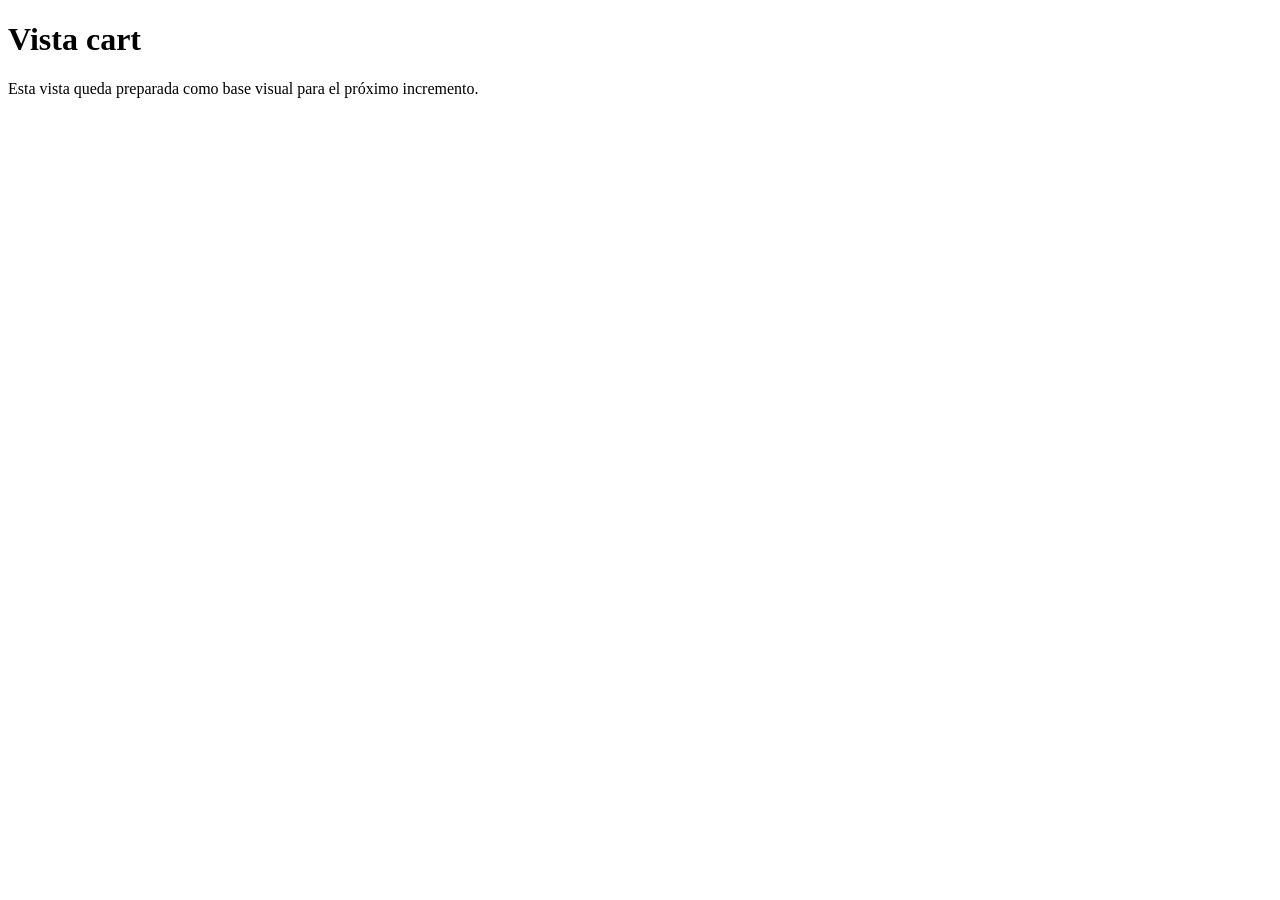
==== src/main/resources/templates/cart.html @ e6d58268 "Scaffold Spring Boot UI and homepage for Tiendas Urbano Co-authored-by: alfoortiz-ui <274942187+alfo" ====
<!DOCTYPE html>
<html lang="es" xmlns:th="http://www.thymeleaf.org">
<head>
    <meta charset="UTF-8">
    <meta name="viewport" content="width=device-width, initial-scale=1.0">
    <title>Tiendas Urbano | cart</title>
    <link rel="stylesheet" th:href="@{/css/main.css}">
</head>
<body>
<div th:replace="~{fragments/topbar :: topbar}"></div>
<div th:replace="~{fragments/header :: header}"></div>
<main class="section">
    <div class="container placeholder-page">
        <h1>Vista cart</h1>
        <p>Esta vista queda preparada como base visual para el próximo incremento.</p>
    </div>
</main>
<div th:replace="~{fragments/footer :: footer}"></div>
<script th:src="@{/js/main.js}"></script>
</body>
</html>
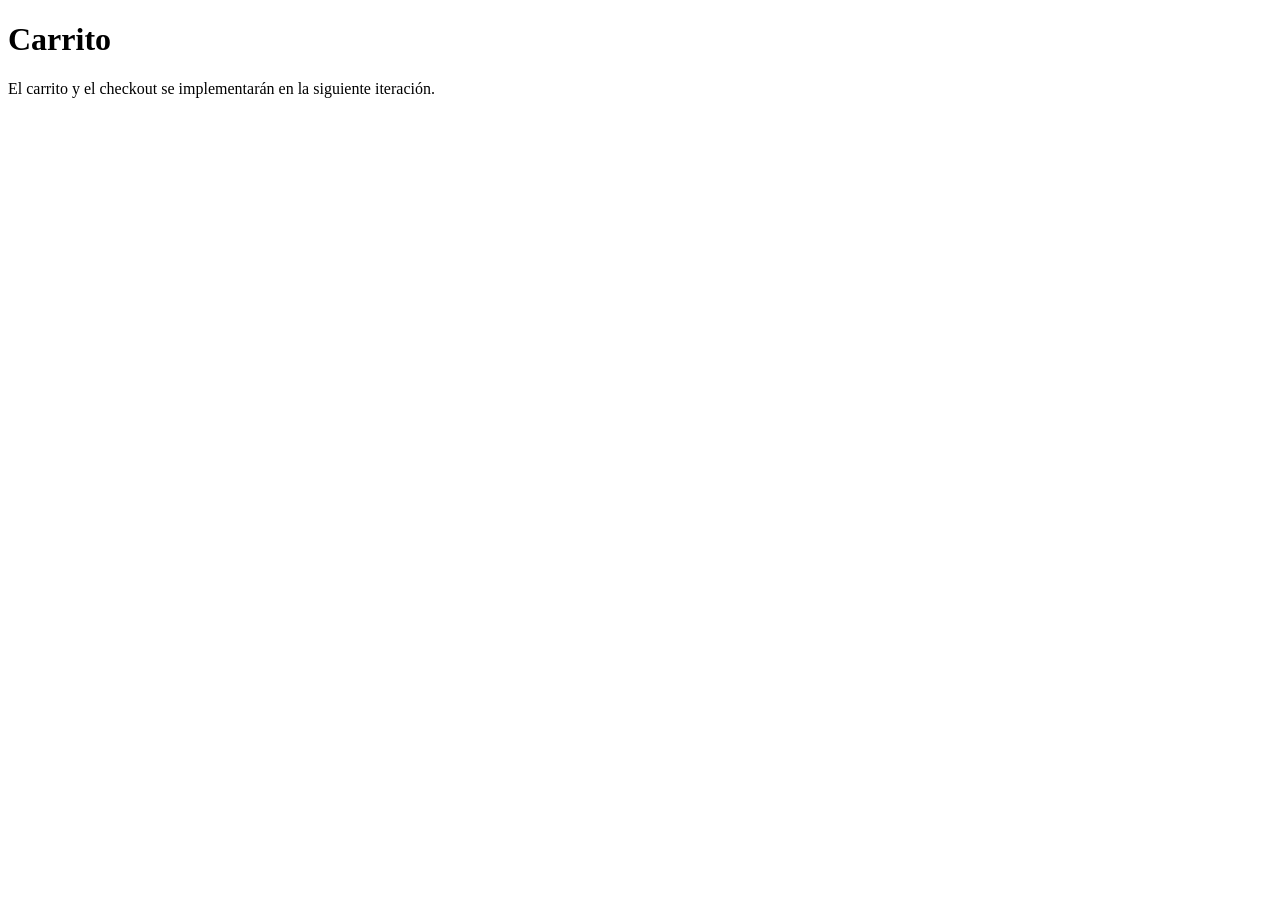
==== commit 41fe9f09: "Implement week one MVP foundations Co-authored-by: Copilot <223556219+Copilot@users.noreply.github.c" ====
--- a/src/main/resources/templates/cart.html
+++ b/src/main/resources/templates/cart.html
@@ -3,7 +3,7 @@
 <head>
     <meta charset="UTF-8">
     <meta name="viewport" content="width=device-width, initial-scale=1.0">
-    <title>Tiendas Urbano | cart</title>
+    <title>Tiendas Urbano | Carrito</title>
     <link rel="stylesheet" th:href="@{/css/main.css}">
 </head>
 <body>
@@ -11,8 +11,8 @@
 <div th:replace="~{fragments/header :: header}"></div>
 <main class="section">
     <div class="container placeholder-page">
-        <h1>Vista cart</h1>
-        <p>Esta vista queda preparada como base visual para el próximo incremento.</p>
+        <h1>Carrito</h1>
+        <p>El carrito y el checkout se implementarán en la siguiente iteración.</p>
     </div>
 </main>
 <div th:replace="~{fragments/footer :: footer}"></div>
